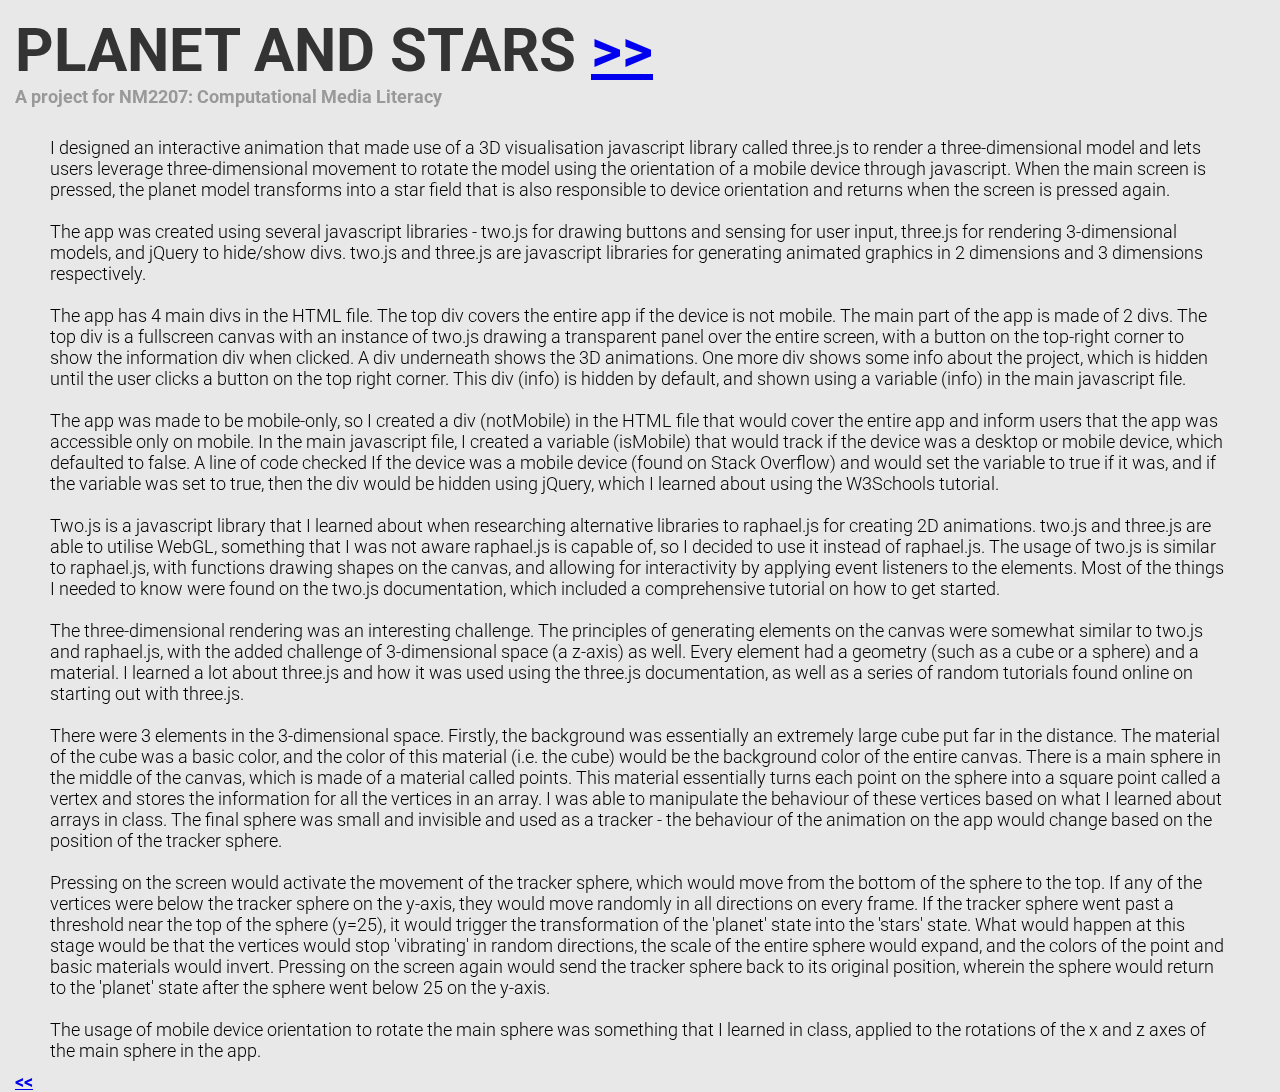
==== writeup.html @ f1a86267 "changed styling" ====
<!DOCTYPE html>

<html>

    <head>
		<title>NM2207: PLANET/STARS writeup</title>
        <link rel="stylesheet" type="text/css" href="css/writeup.css">
        <script src="./jslibs/two.js"></script>
        <script src="./jslibs/three.min.js"></script>   
		<script src="./jslibs/jquery-1.11.3.min.js"></script>	
        <link href='https://fonts.googleapis.com/css?family=Roboto:300' rel='stylesheet' type='text/css'>
    </head>

    <body>
		<div>
            <h1>PLANET AND STARS  <a href="http://wekkit.github.io/planetandstars">>></a></h1>
            <h2>A project for NM2207: Computational Media Literacy</h2>
            <p>I designed an interactive animation that made use of a 3D visualisation javascript library called three.js to render a three-dimensional model and lets users leverage three-dimensional movement to rotate the model using the orientation of a mobile device through javascript. When the main screen is pressed, the planet model transforms into a star field that is also responsible to device orientation and returns when the screen is pressed again.<br><br>

The app was created using several javascript libraries - two.js for drawing buttons and sensing for user input, three.js for rendering 3-dimensional models, and jQuery to hide/show divs. two.js and three.js are javascript libraries for generating animated graphics in 2 dimensions and 3 dimensions respectively.<br><br>

The app has 4 main divs in the HTML file. The top div covers the entire app if the device is not mobile. The main part of the app is made of 2 divs. The top div is a fullscreen canvas with an instance of two.js drawing a transparent panel over the entire screen, with a button on the top-right corner to show the information div when clicked. A div underneath shows the 3D animations. One more div shows some info about the project, which is hidden until the user clicks a button on the top right corner. This div (info) is hidden by default, and shown using a variable (info) in the main javascript file.<br><br>

The app was made to be mobile-only, so I created a div (notMobile) in the HTML file that would cover the entire app and inform users that the app was accessible only on mobile. In the main javascript file, I created a variable (isMobile) that would track if the device was a desktop or mobile device, which defaulted to false. A line of code checked If the device was a mobile device (found on Stack Overflow) and would set the variable to true if it was, and if the variable was set to true, then the div would be hidden using jQuery, which I learned about using the W3Schools tutorial.<br><br>

Two.js is a javascript library that I learned about when researching alternative libraries to raphael.js for creating 2D animations. two.js and three.js are able to utilise WebGL, something that I was not aware raphael.js is capable of, so I decided to use it instead of raphael.js. The usage of two.js is similar to raphael.js, with functions drawing shapes on the canvas, and allowing for interactivity by applying event listeners to the elements. Most of the things I needed to know were found on the two.js documentation, which included a comprehensive tutorial on how to get started. <br><br>

The three-dimensional rendering was an interesting challenge. The principles of generating elements on the canvas were somewhat similar to two.js and raphael.js, with the added challenge of 3-dimensional space (a z-axis) as well. Every element had a geometry (such as a cube or a sphere) and a material. I learned a lot about three.js and how it was used using the three.js documentation, as well as a series of random tutorials found online on starting out with three.js.<br><br>

There were 3 elements in the 3-dimensional space. Firstly, the background was essentially an extremely large cube put far in the distance. The material of the cube was a basic color, and the color of this material (i.e. the cube) would be the background color of the entire canvas. There is a main sphere in the middle of the canvas, which is made of a material called points. This material essentially turns each point on the sphere into a square point called a vertex and stores the information for all the vertices in an array. I was able to manipulate the behaviour of these vertices based on what I learned about arrays in class. The final sphere was small and invisible and used as a tracker - the behaviour of the animation on the app would change based on the position of the tracker sphere.<br><br>

Pressing on the screen would activate the movement of the tracker sphere, which would move from the bottom of the sphere to the top. If any of the vertices were below the tracker sphere on the y-axis, they would move randomly in all directions on every frame. If the tracker sphere went past a threshold near the top of the sphere (y=25), it would trigger the transformation of the 'planet' state into the 'stars' state. What would happen at this stage would be that the vertices would stop 'vibrating' in random directions, the scale of the entire sphere would expand, and the colors of the point and basic materials would invert. Pressing on the screen again would send the tracker sphere back to its original position, wherein the sphere would return to the 'planet' state after the sphere went below 25 on the y-axis. <br><br>

The usage of mobile device orientation to rotate the main sphere was something that I learned in class, applied to the rotations of the x and z axes of the main sphere in the app. </p>
<h2 ><a href="http://wekkit.github.io"><<</a></h2>
        </div>
		<script src="./appscripts/main.js"></script>
    </body>

</html>
---- css/writeup.css ----
* {
	margin: 0;
	padding: 0;
}

html, body
{
	background-color:#e8e8e8;
	height: 100%;
	width: 100%;
	font-family: 'Roboto', sans-serif;
	font-weight: 300;
	color:#fff;
}

h1 {
	font-size: 60px;
	color:#333;
	margin: 15px 15px 0px 15px;
}

h2 {
	color: #999;
	font-size: 18px;
	margin: 0px 15px 30px 15px;
}

p {
	color: #000;
	margin: 5px 50px 10px 50px;
	font-size: 18px;
}
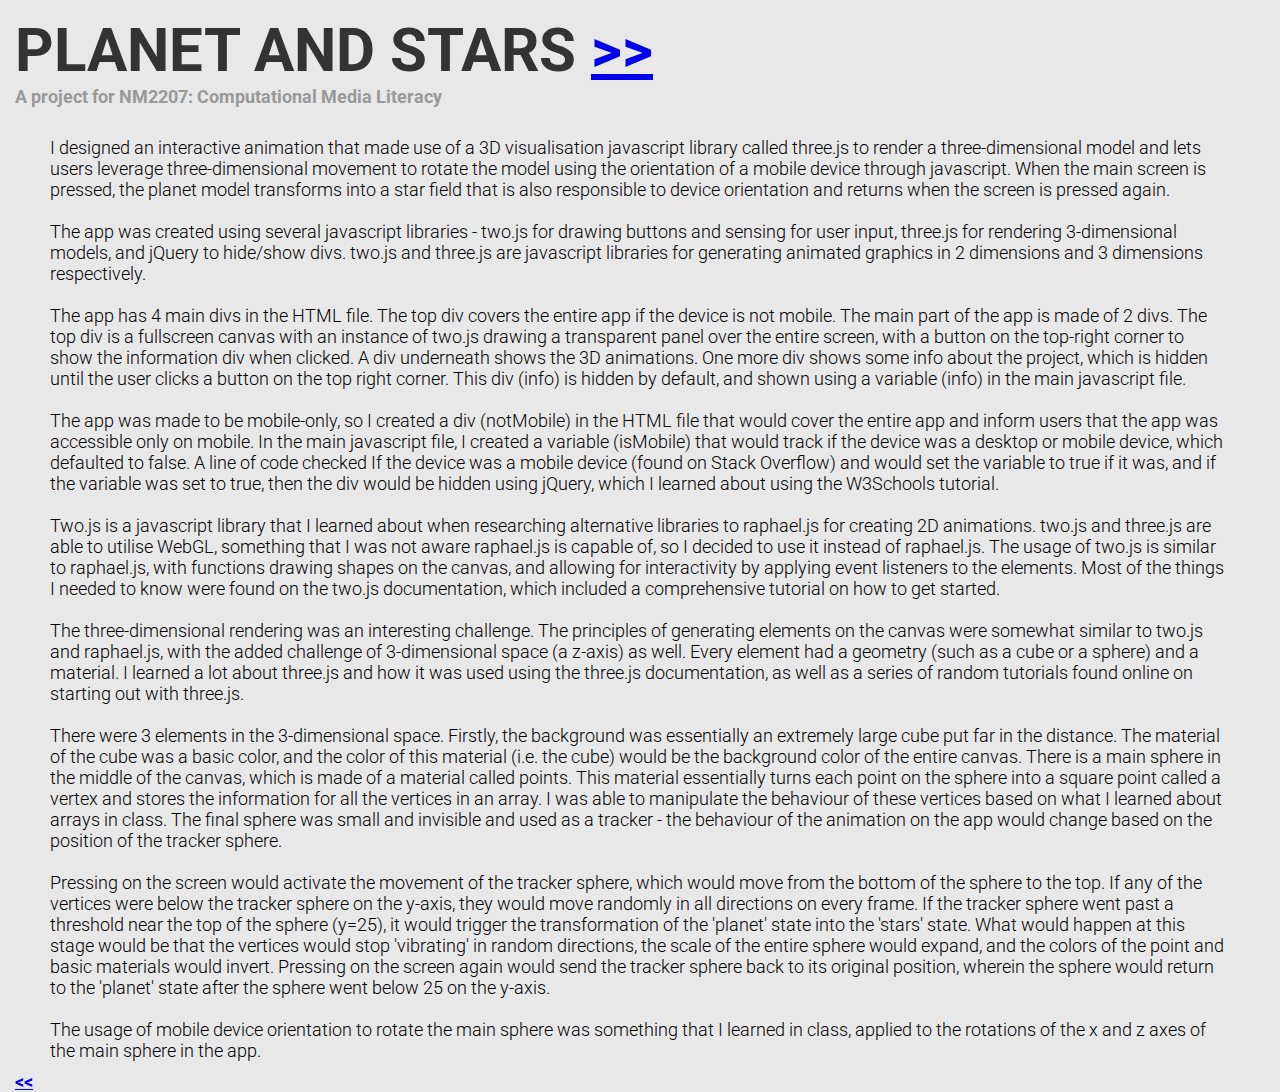
==== commit 4ca07af2: "removed js dependancies" ====
--- a/writeup.html
+++ b/writeup.html
@@ -5,9 +5,6 @@
     <head>
 		<title>NM2207: PLANET/STARS writeup</title>
         <link rel="stylesheet" type="text/css" href="css/writeup.css">
-        <script src="./jslibs/two.js"></script>
-        <script src="./jslibs/three.min.js"></script>   
-		<script src="./jslibs/jquery-1.11.3.min.js"></script>	
         <link href='https://fonts.googleapis.com/css?family=Roboto:300' rel='stylesheet' type='text/css'>
     </head>
 
